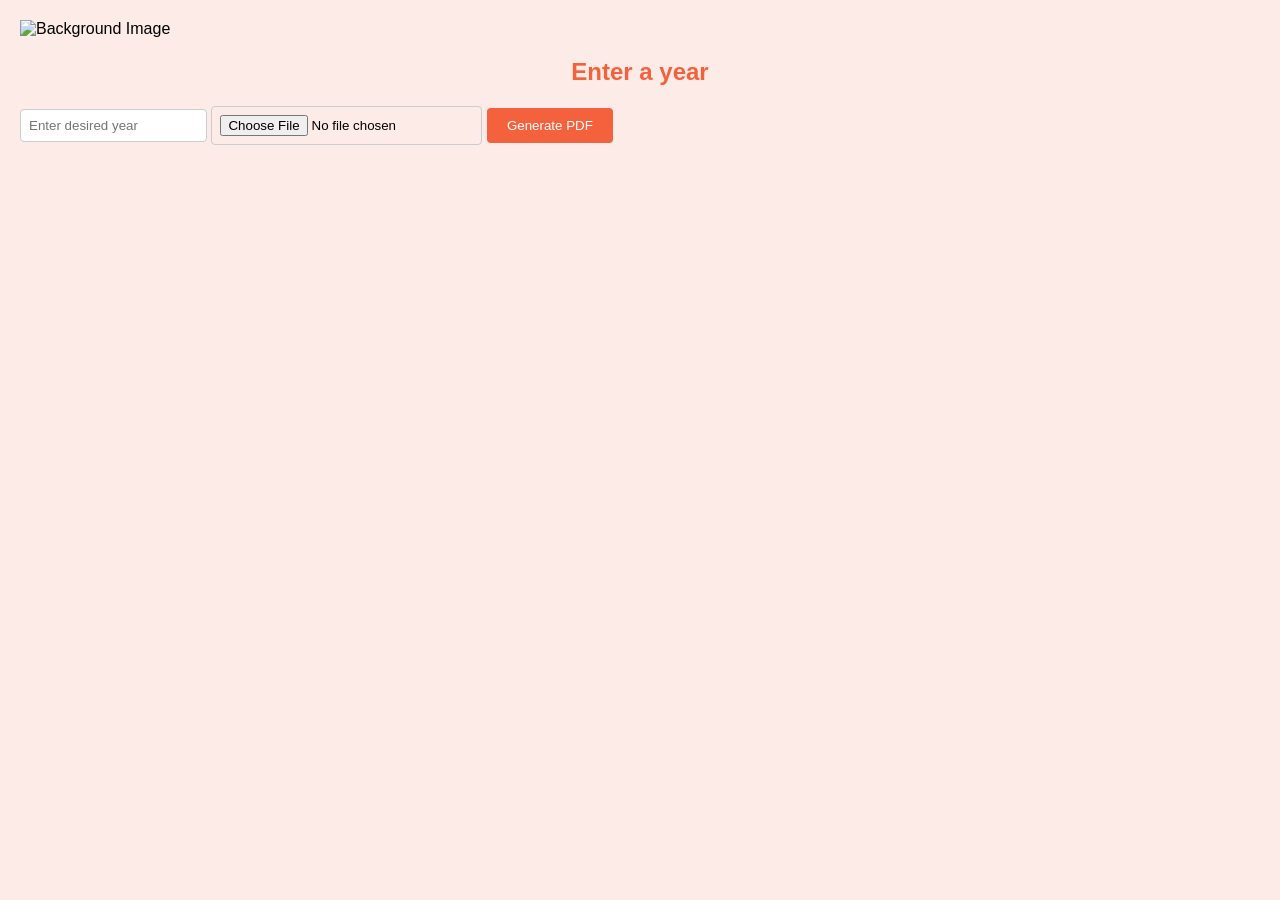
==== templates/index.html @ 326307d0 "font changes, picture updates" ====
<!DOCTYPE html>
<html lang="en">
  <style>
    body {
      font-family: League Spartan, sans-serif;
      src: url('static/fonts/LeagueSpartan-Regular.ttf');
      background-color: #fcebe7;
      margin: 20px;
    }

    h2 {
      color: #f3623d;
      text-align: center;
    }

    form {
      margin-top: 20px;
    }

    input[type="text"],
    input[type="file"] {
      margin-bottom: 10px;
      padding: 8px;
      border: 1px solid #ccc;
      border-radius: 4px;
    }

    input[type="submit"] {
      background-color: #f3623d;
      color: white;
      padding: 10px 20px;
      border: none;
      border-radius: 4px;
      cursor: pointer;
    }

    input[type="submit"]:hover {
      background-color: #f3623d;
    }
  </style>

  <body>
    <img src="static/backgrounds/mh.webp" alt="Background Image" style="width: 100%; max-width: 300px;">
    <h2>Enter a year</h2>

    <form method="POST" action="/run" enctype="multipart/form-data">
      <input type="text" name="year" placeholder="Enter desired year">
      <input type="file" name="workbook" accept=".xlsx">
      <input type="submit" value="Generate PDF">
    </form>
  </body>
</html>
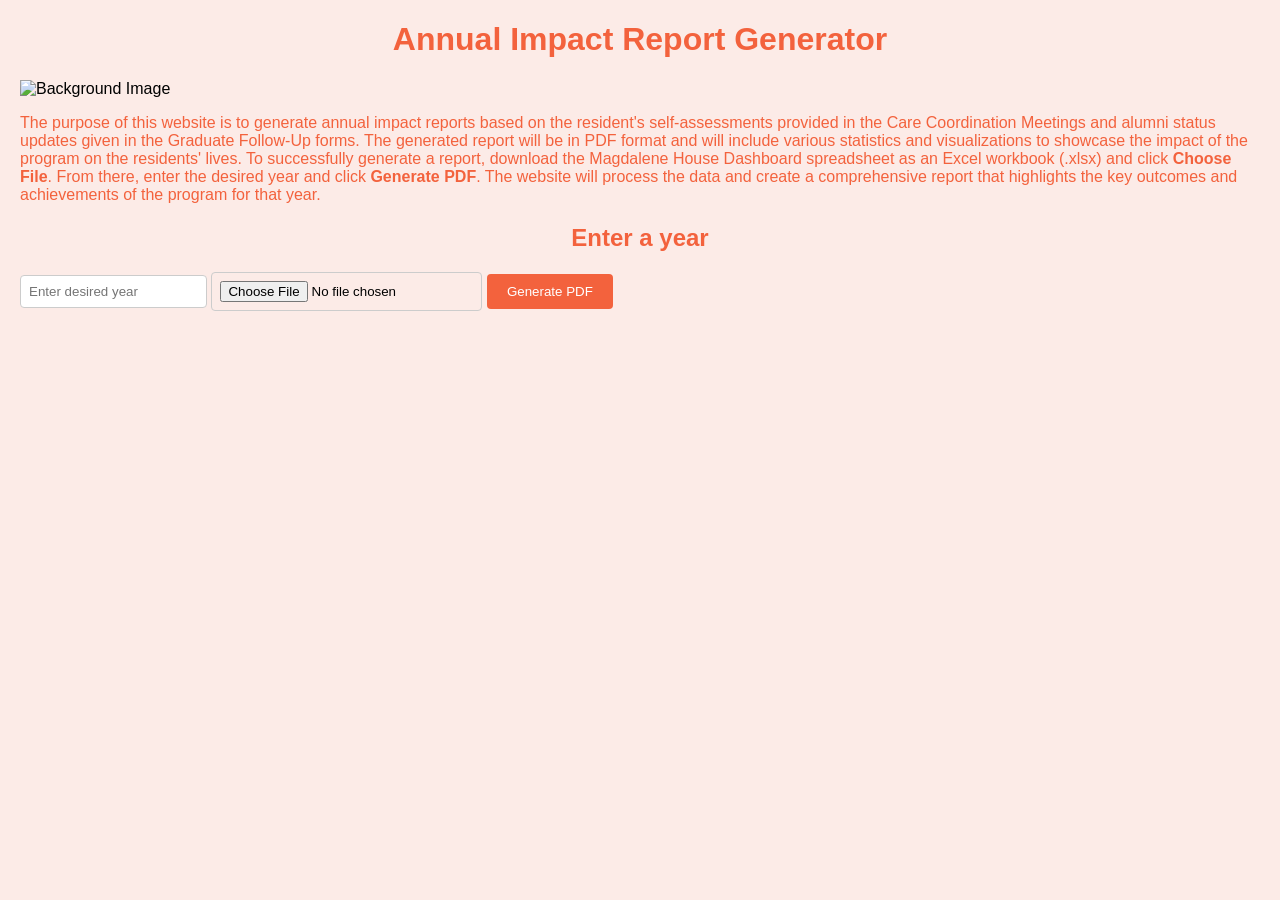
==== commit 40d10920: "general paragraph" ====
--- a/templates/index.html
+++ b/templates/index.html
@@ -40,13 +40,22 @@
   </style>
 
   <body>
-    <img src="static/backgrounds/mh.webp" alt="Background Image" style="width: 100%; max-width: 300px;">
+    <h1 style="text-align: center; color: #f3623d;">Annual Impact Report Generator</h1>
+    <img src="static/backgrounds/mh.webp" alt="Background Image" style="text-align:center; width: 100%; max-width: 300px;">
+    <p style="color: #f3623d;">The purpose of this website is to generate annual impact reports based on the resident's
+      self-assessments provided in the Care Coordination Meetings and alumni status updates given
+       in the Graduate Follow-Up forms. The generated report will be in PDF format and will include 
+       various statistics and visualizations to showcase the impact of the program on the residents' 
+       lives. To successfully generate a report, download the Magdalene House Dashboard spreadsheet 
+       as an Excel workbook (.xlsx) and click <b>Choose File</b>. From there, enter the desired year 
+       and click <b>Generate PDF</b>. The website will process the data and create a comprehensive 
+       report that highlights the key outcomes and achievements of the program for that year.</p>
     <h2>Enter a year</h2>
 
     <form method="POST" action="/run" enctype="multipart/form-data">
       <input type="text" name="year" placeholder="Enter desired year">
       <input type="file" name="workbook" accept=".xlsx">
       <input type="submit" value="Generate PDF">
-    </form>
+    </form>                                                                                                                                                                                                                                 
   </body>
 </html>
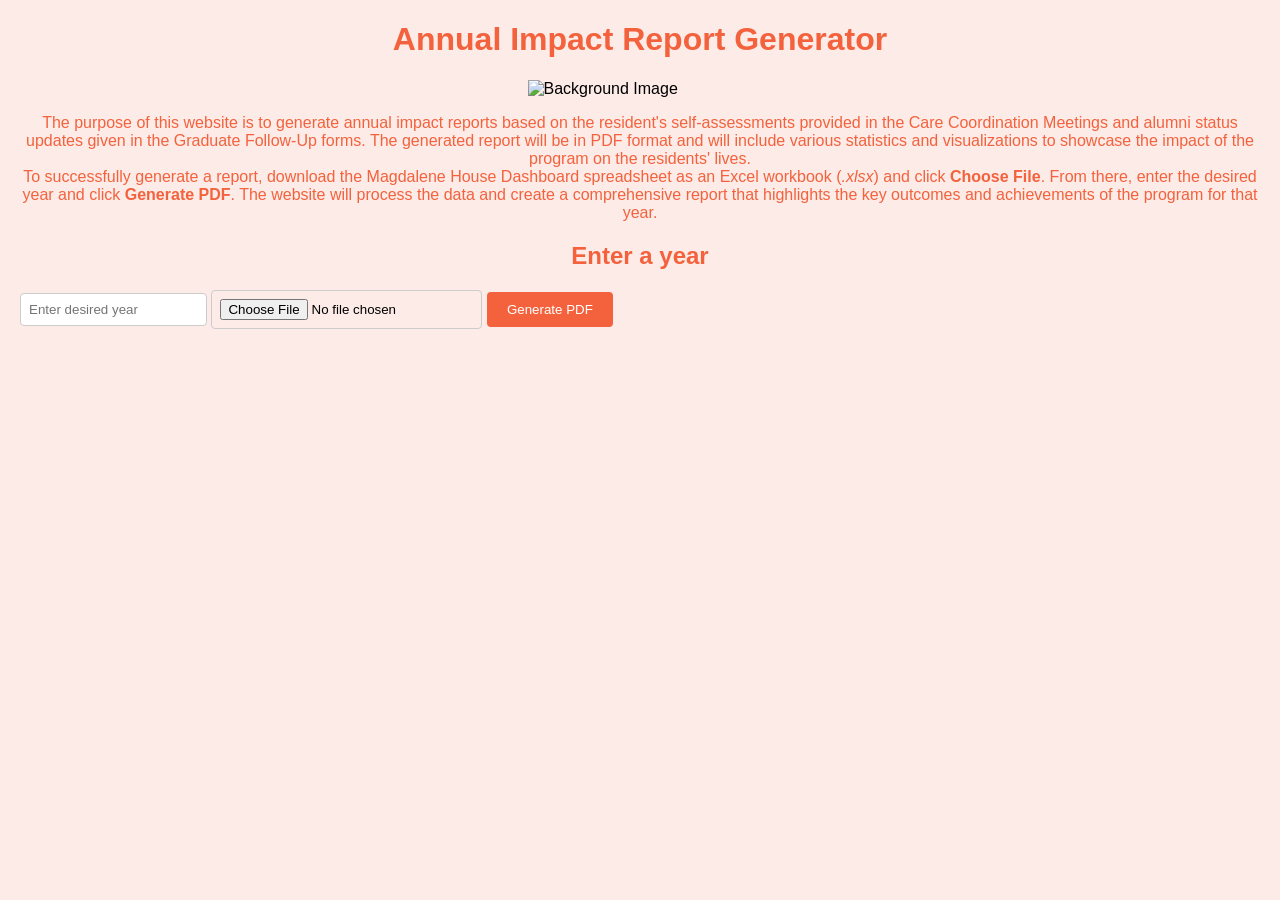
==== commit cfb64b04: "paragraph updates" ====
--- a/templates/index.html
+++ b/templates/index.html
@@ -41,21 +41,23 @@
 
   <body>
     <h1 style="text-align: center; color: #f3623d;">Annual Impact Report Generator</h1>
-    <img src="static/backgrounds/mh.webp" alt="Background Image" style="text-align:center; width: 100%; max-width: 300px;">
-    <p style="color: #f3623d;">The purpose of this website is to generate annual impact reports based on the resident's
+    <img src="static/backgrounds/mh.webp" alt="Background Image" style="display: block; margin-left: auto; margin-right: auto; width: 100%; max-width: 225px;">                                                                                                                                                                                                                                 
+
+    <p style="text-align: center; color: #f3623d;">The purpose of this website is to generate annual impact reports based on the resident's
       self-assessments provided in the Care Coordination Meetings and alumni status updates given
        in the Graduate Follow-Up forms. The generated report will be in PDF format and will include 
        various statistics and visualizations to showcase the impact of the program on the residents' 
-       lives. To successfully generate a report, download the Magdalene House Dashboard spreadsheet 
-       as an Excel workbook (.xlsx) and click <b>Choose File</b>. From there, enter the desired year 
+       lives. <br> To successfully generate a report, download the Magdalene House Dashboard spreadsheet 
+       as an Excel workbook (<i>.xlsx</i>) and click <b>Choose File</b>. From there, enter the desired year 
        and click <b>Generate PDF</b>. The website will process the data and create a comprehensive 
-       report that highlights the key outcomes and achievements of the program for that year.</p>
+       report that highlights the key outcomes and achievements of the program for that year.<br></p>
+
     <h2>Enter a year</h2>
 
     <form method="POST" action="/run" enctype="multipart/form-data">
       <input type="text" name="year" placeholder="Enter desired year">
       <input type="file" name="workbook" accept=".xlsx">
       <input type="submit" value="Generate PDF">
-    </form>                                                                                                                                                                                                                                 
+    </form>
   </body>
 </html>
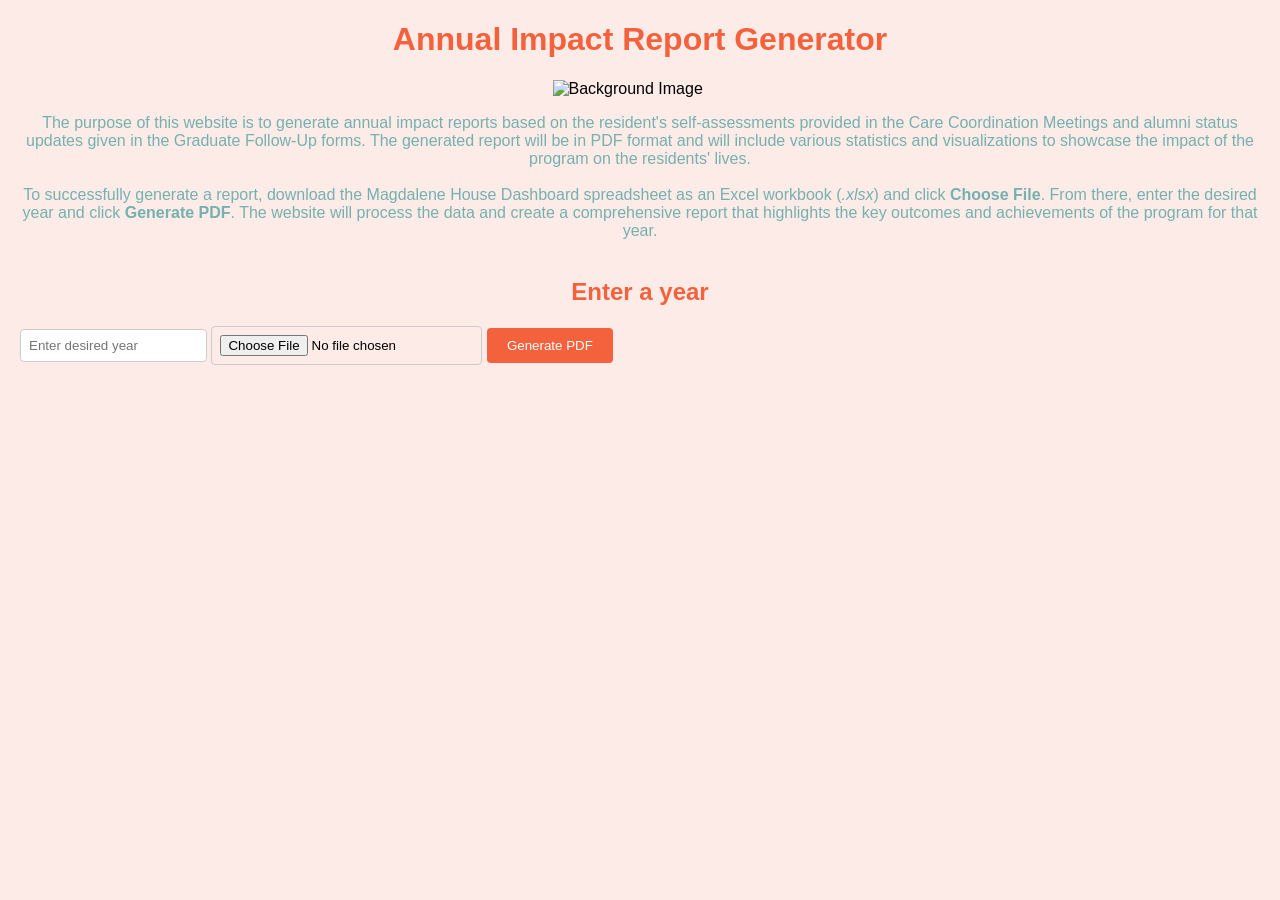
==== commit ec1dd7a1: "font and color updates" ====
--- a/templates/index.html
+++ b/templates/index.html
@@ -40,17 +40,17 @@
   </style>
 
   <body>
-    <h1 style="text-align: center; color: #f3623d;">Annual Impact Report Generator</h1>
-    <img src="static/backgrounds/mh.webp" alt="Background Image" style="display: block; margin-left: auto; margin-right: auto; width: 100%; max-width: 225px;">                                                                                                                                                                                                                                 
+    <h1 style="text-align: center; color: #f3623d; font-family: League Spartan, sans-serif;">Annual Impact Report Generator</h1>
+    <img src="static/backgrounds/mh.webp" alt="Background Image" style="display: block; margin-left: auto; margin-right: auto; width: 100%; max-width: 175px;">                                                                                                                                                                                                                                 
 
-    <p style="text-align: center; color: #f3623d;">The purpose of this website is to generate annual impact reports based on the resident's
+    <p style="text-align: center; color: #76b0af;">The purpose of this website is to generate annual impact reports based on the resident's
       self-assessments provided in the Care Coordination Meetings and alumni status updates given
        in the Graduate Follow-Up forms. The generated report will be in PDF format and will include 
        various statistics and visualizations to showcase the impact of the program on the residents' 
-       lives. <br> To successfully generate a report, download the Magdalene House Dashboard spreadsheet 
+       lives. <br><br> To successfully generate a report, download the Magdalene House Dashboard spreadsheet 
        as an Excel workbook (<i>.xlsx</i>) and click <b>Choose File</b>. From there, enter the desired year 
        and click <b>Generate PDF</b>. The website will process the data and create a comprehensive 
-       report that highlights the key outcomes and achievements of the program for that year.<br></p>
+       report that highlights the key outcomes and achievements of the program for that year.<br><br></p>
 
     <h2>Enter a year</h2>
 
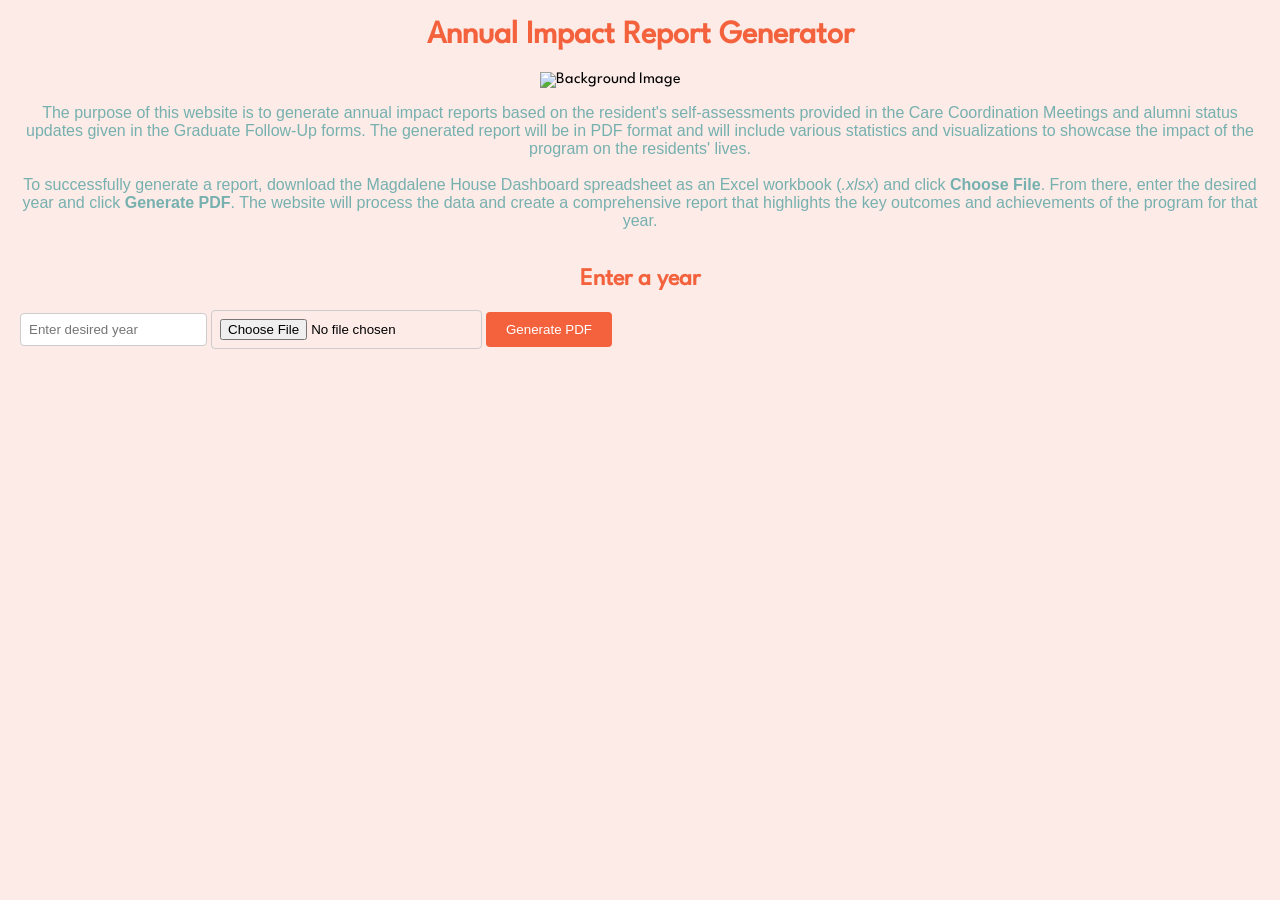
==== commit 8392497c: "font updates" ====
--- a/templates/index.html
+++ b/templates/index.html
@@ -1,14 +1,28 @@
 <!DOCTYPE html>
 <html lang="en">
   <style>
+    
+    @font-face {
+        font-family: 'League Spartan';
+        src: url('/static/fonts/LeagueSpartan-Regular.ttf') format('truetype');
+        font-weight: normal;
+        font-style: normal;
+      }
+
     body {
-      font-family: League Spartan, sans-serif;
-      src: url('static/fonts/LeagueSpartan-Regular.ttf');
+      font-family: 'League Spartan', sans-serif;
       background-color: #fcebe7;
       margin: 20px;
     }
 
+    h1 {
+      font-family: 'League Spartan', sans-serif;
+      color: #f3623d;
+      text-align: center;
+    }
+
     h2 {
+      font-family: 'League Spartan', sans-serif;
       color: #f3623d;
       text-align: center;
     }
@@ -40,10 +54,10 @@
   </style>
 
   <body>
-    <h1 style="text-align: center; color: #f3623d; font-family: League Spartan, sans-serif;">Annual Impact Report Generator</h1>
-    <img src="static/backgrounds/mh.webp" alt="Background Image" style="display: block; margin-left: auto; margin-right: auto; width: 100%; max-width: 175px;">                                                                                                                                                                                                                                 
+    <h1>Annual Impact Report Generator</h1>
+    <img src="static/backgrounds/mh.webp" alt="Background Image" style="display: block; margin-left: auto; margin-right: auto; width: 100%; max-width: 200px;">                                                                                                                                                                                                                                 
 
-    <p style="text-align: center; color: #76b0af;">The purpose of this website is to generate annual impact reports based on the resident's
+    <p style="text-align: center; color: #76b0af; font-family: sans-serif;">The purpose of this website is to generate annual impact reports based on the resident's
       self-assessments provided in the Care Coordination Meetings and alumni status updates given
        in the Graduate Follow-Up forms. The generated report will be in PDF format and will include 
        various statistics and visualizations to showcase the impact of the program on the residents' 
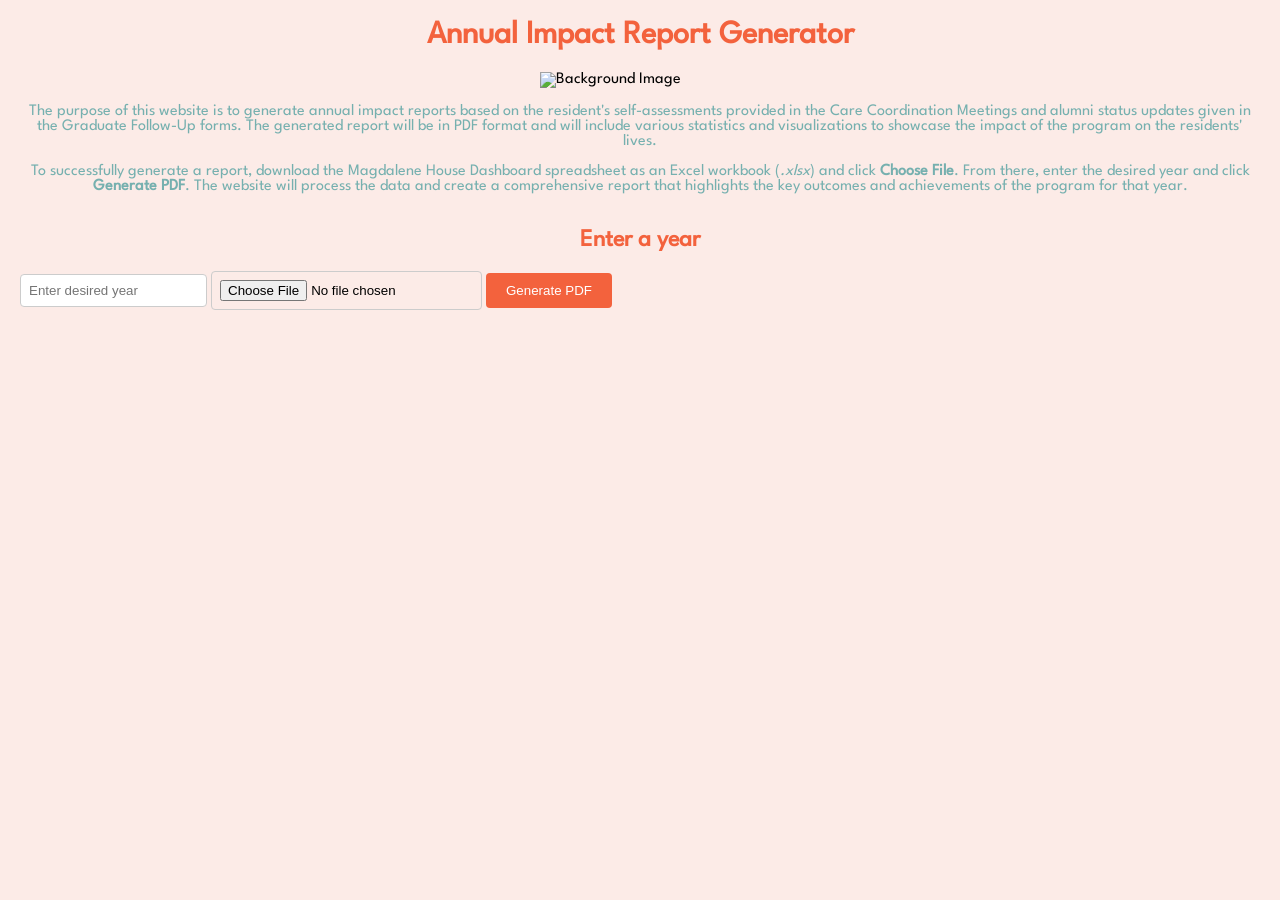
==== commit 0377adc0: "deploy fix attempt" ====
--- a/templates/index.html
+++ b/templates/index.html
@@ -57,7 +57,7 @@
     <h1>Annual Impact Report Generator</h1>
     <img src="static/backgrounds/mh.webp" alt="Background Image" style="display: block; margin-left: auto; margin-right: auto; width: 100%; max-width: 200px;">                                                                                                                                                                                                                                 
 
-    <p style="text-align: center; color: #76b0af; font-family: sans-serif;">The purpose of this website is to generate annual impact reports based on the resident's
+    <p style="text-align: center; color: #76b0af;">The purpose of this website is to generate annual impact reports based on the resident's
       self-assessments provided in the Care Coordination Meetings and alumni status updates given
        in the Graduate Follow-Up forms. The generated report will be in PDF format and will include 
        various statistics and visualizations to showcase the impact of the program on the residents' 
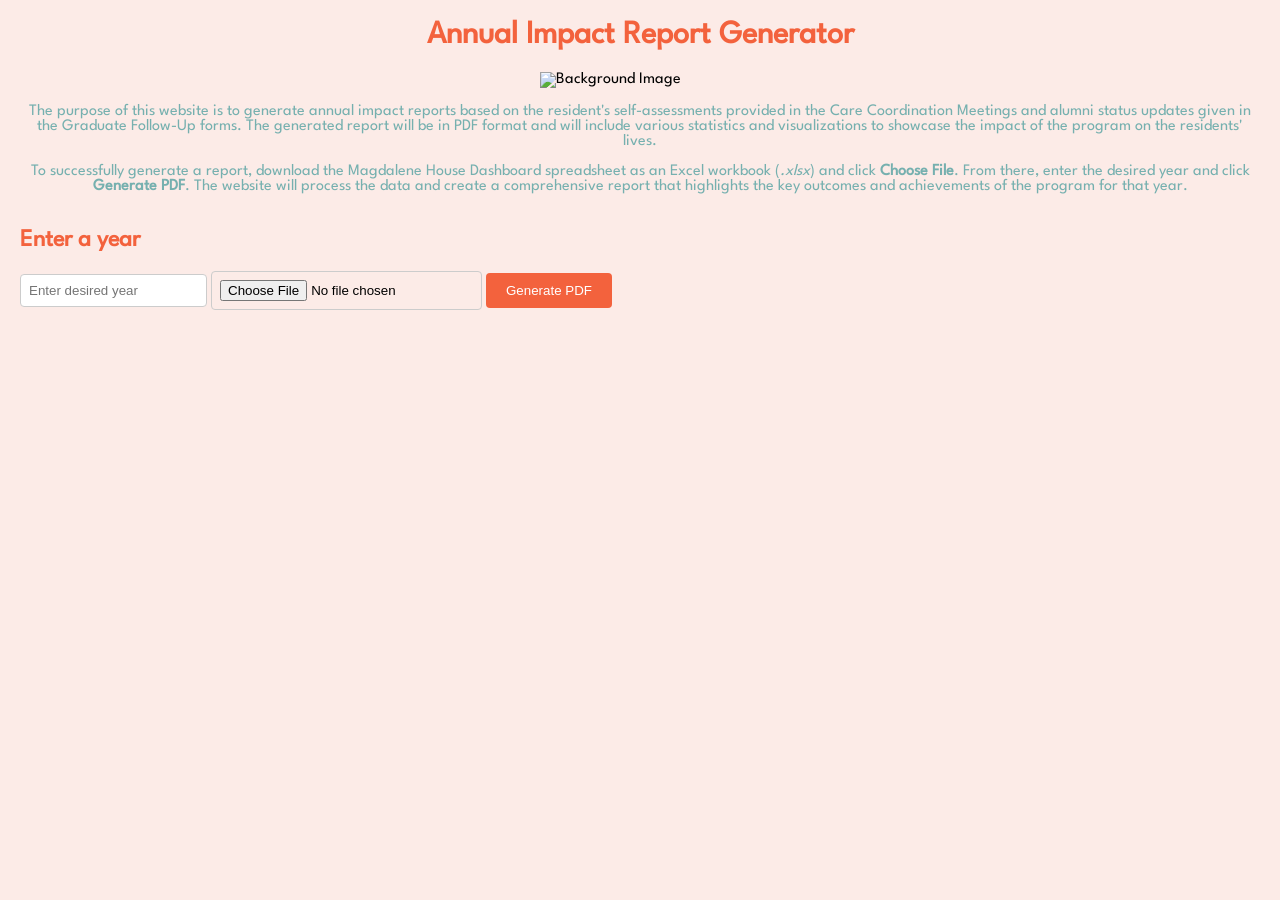
==== commit 3a539557: "condition for no alumni data" ====
--- a/templates/index.html
+++ b/templates/index.html
@@ -24,7 +24,6 @@
     h2 {
       font-family: 'League Spartan', sans-serif;
       color: #f3623d;
-      text-align: center;
     }
 
     form {
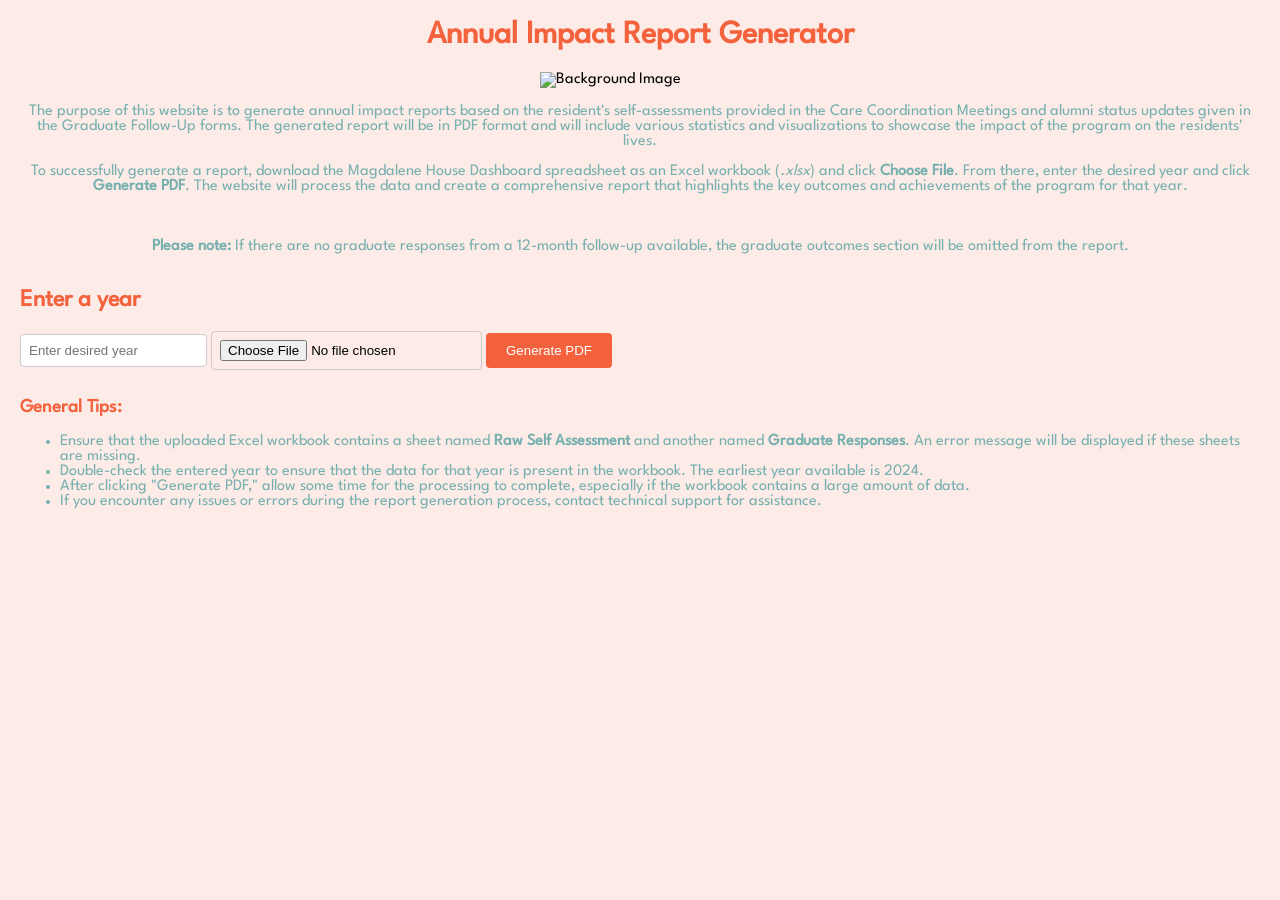
==== commit df2e925e: "tips and notes added" ====
--- a/templates/index.html
+++ b/templates/index.html
@@ -22,6 +22,11 @@
     }
 
     h2 {
+      font-family: 'League Spartan', sans-serif;
+      color: #f3623d;
+    }
+
+    h3 {
       font-family: 'League Spartan', sans-serif;
       color: #f3623d;
     }
@@ -63,7 +68,9 @@
        lives. <br><br> To successfully generate a report, download the Magdalene House Dashboard spreadsheet 
        as an Excel workbook (<i>.xlsx</i>) and click <b>Choose File</b>. From there, enter the desired year 
        and click <b>Generate PDF</b>. The website will process the data and create a comprehensive 
-       report that highlights the key outcomes and achievements of the program for that year.<br><br></p>
+       report that highlights the key outcomes and achievements of the program for that year.<br><br>
+      <br><br><b>Please note:</b> If there are no graduate responses from a 12-month follow-up available, 
+      the graduate outcomes section will be omitted from the report.<br><br></p>
 
     <h2>Enter a year</h2>
 
@@ -72,5 +79,14 @@
       <input type="file" name="workbook" accept=".xlsx">
       <input type="submit" value="Generate PDF">
     </form>
+
+    <h3>General Tips:</h3>
+    <ul style="color: #76b0af;">
+      <li>Ensure that the uploaded Excel workbook contains a sheet named <b>Raw Self Assessment</b> and another named <b>Graduate Responses</b>. An error message will be displayed if these sheets are missing.</li>
+      <li>Double-check the entered year to ensure that the data for that year is present in the workbook. The earliest year available is 2024.</li>
+      <li>After clicking "Generate PDF," allow some time for the processing to complete, especially if the workbook contains a large amount of data.</li>
+      <li>If you encounter any issues or errors during the report generation process, contact technical support for assistance.</li>
+    </ul>
+
   </body>
 </html>
